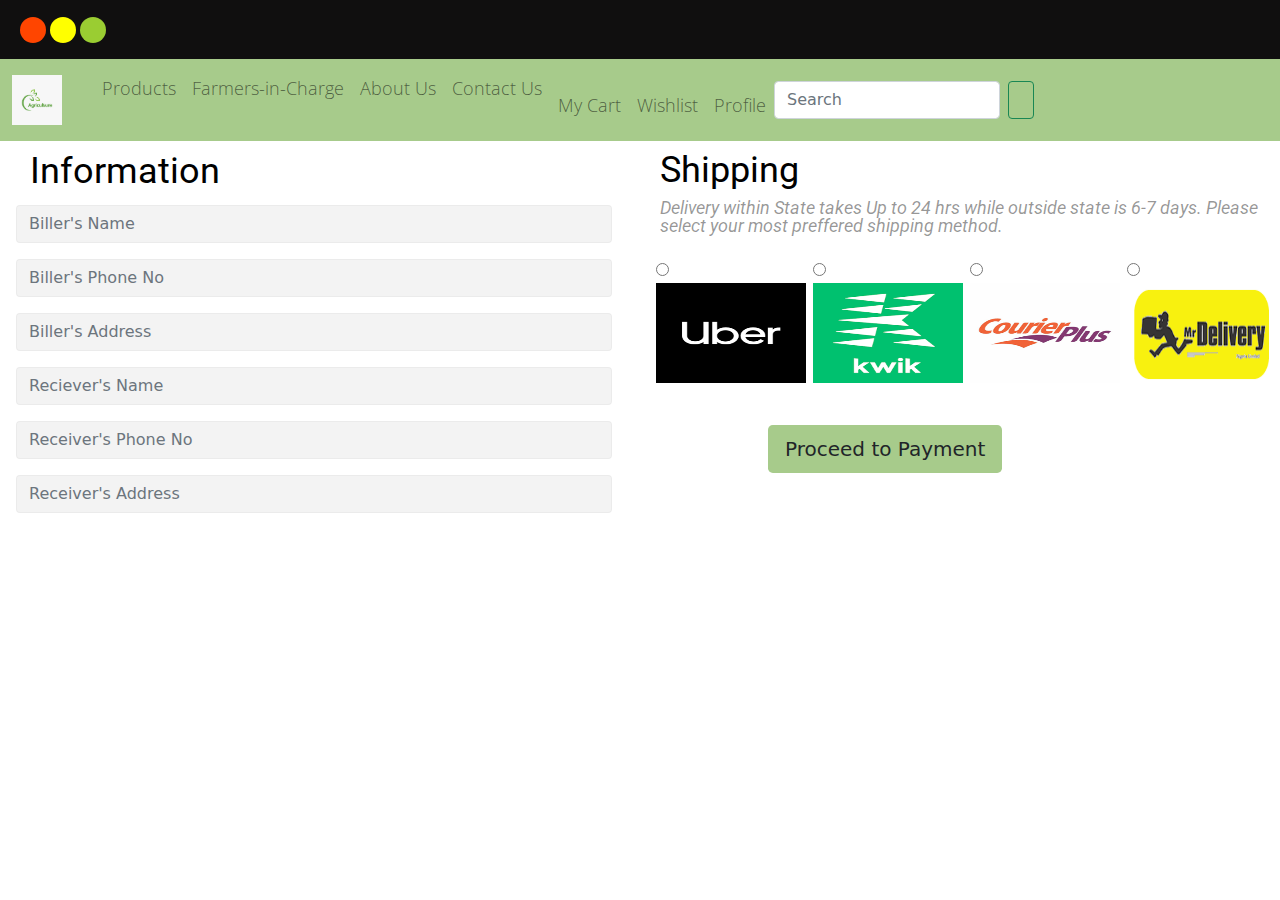
==== checkout.html @ 770b50d5 "Update checkout html" ====
<!DOCTYPE html>
<html lang="en">
<head>
    <meta charset="UTF-8">
    <meta name="viewport" content="width=device-width, initial-scale=1.0">
    <title>Fast and Fresh Vegan Store</title>
    <link rel="stylesheet" href="CSS/style.css">
 <!-- Bootstrap CSS-->
 <link rel="stylesheet" href="CSS/bootstrap.css">
    <!-- Icons -->
    <link rel="stylesheet" href="https://maxst.icons8.com/vue-static/landings/line-awesome/line-awesome/1.3.0/css/line-awesome.min.css">
</head>
<body>
        <header>
            <div class="theme-container">
                <div class="color-container">
                    <div class="red"></div>
                    <div class="yellow"></div>
                    <div class="green"></div>
                </div>
            </div>
<nav class="navbar navbar-expand-lg navbar-light">
  <div class="container-fluid">
    <a class="navbar-brand" href="index.html"> <img src="Images/tomatoe-logo.jpeg" alt="Logo" width="50px" height="50px"></a>
    <button class="navbar-toggler" type="button" data-bs-toggle="collapse" data-bs-target="#navbarNav" aria-controls="navbarNav" aria-expanded="false" aria-label="Toggle navigation">
      <span class="navbar-toggler-icon"></span>
    </button>
    <div class="collapse navbar-collapse" id="navbarNav">
      <ul class="navbar-nav">
        <li class="nav-item">
          <a class="nav-link" href="index.html">
          <i class="las la-home"></i>
          </a>
        </li>
      <li class="nav-item">
          <a class="nav-link" href="products.html">Products</a>
        </li>
  <li class="nav-item">
          <a class="nav-link" href="#">Farmers-in-Charge</a>
        </li>
        <li class="nav-item">
          <a class="nav-link" href="about.html">About Us</a>
        </li>
        <li class="nav-item">
          <a class="nav-link" href="contact.html">Contact Us</a>
        </li>
         <li class="nav-item">
          <a class="nav-link" href="cart.html">
        <i class="las la-shopping-cart"></i>
            My Cart</a>
        </li>
        <li class="nav-item">
          <a class="nav-link " href="#">
          <i class="las la-heart"></i>
          Wishlist
          </a>
        </li>
       <li class="nav-item">
          <a class="nav-link " href="#">
       <i class="las la-user-circle"></i>
       Profile
          </a>
        </li>
      </ul>
     <form class="d-flex">
        <input class="form-control me-2" type="search" placeholder="Search" aria-label="Search">
        <button class="btn btn-outline-success" type="submit">
      <i class="las la-search"></i>
        </button>
      </form>
    </div>
  </div>
</nav> 
            </header>
            <div class="row">
        <div class="col-md-6 customer-info">
            <div class="customer-title">
                <p>Information</p>
            </div>
            <div class="p-3 mt-5">
            <form>
              <div class="mb-3">
                <input type="text" name="name" placeholder="Biller's Name" class="form-control" id="exampleInputName">
                </div>
                <div class="mb-3">
                <input type="tel" name="phone" placeholder="Biller's Phone No" class="form-control" id="exampleInputPhone">
                </div>
                <div class="mb-3">
                <input type="text" name="address" placeholder="Biller's Address" class="form-control" id="exampleInputEmail1">
                </div>
                <div class="mb-3">
                <input type="text" name="receiver-name" placeholder="Reciever's Name" class="form-control" id="exampleInputEmail1">
                </div>
                <div class="mb-3">
                <input type="tel" name="receiver-phone" placeholder="Receiver's Phone No" class="form-control" id="exampleInputEmail1">
                </div>
                <div class="mb-3">
                <input type="text" name="receiver-address" placeholder="Receiver's Address" class="form-control" id="exampleInputEmail1">
                </div>
            </form>
            </div>
        </div>
        <div class="col-md-6 ship-info">
            <div class="ship p-2">
                <h2>Shipping</h2>
                <p>Delivery within State takes Up to  24 hrs while outside state is 6-7 days.
                    Please select your most preffered shipping method.
                </p>
            </div>
            <div class="ship-option">
                <div class="ship-uber">
                    <div>
                        <input type="radio" value="Uber" name="uber" id="uber">
                    </div>
                    <div class="uber">
                        <!-- background image -->
                        <img src="Images/uber.png" alt="Uber">
                    </div>
                </div>
                <div class="ship-kwik">
                    <div>
                        <input type="radio" value="Kwik" name="kwik" id="kwik">
                    </div>
                    <div class="kwik">
                        <!-- background image -->
                        <img src="Images/kwik.png">
                    </div>
                </div>
                <div class="ship-courier">
                    <div>
                        <input type="radio" value="Courier" name="courier" id="courier">
                    </div>
                    <div class="courier">
                        <!-- background image -->
                        <img src="Images/courier.png">
                    </div>
                </div>
                <div class="ship-mr">
                    <div>
                        <input type="radio" value="Mr Delivery" name="mr" id="mrDelivery">
                    </div>
                    <div class="mr">
                        <!-- background image -->
                        <img src="Images/delivery.png">
                    </div>
                </div>
            </div>
            <div class="proceed p-3 ml-5 mr-3 mt-3 mb-3">
                    <a href="payments.html" role="button" class="btn btn-lg">Proceed to Payment</a>
            </div>
        </div>
        </div>
</body>        
</html>
---- CSS/style.css ----
@import url('https://fonts.googleapis.com/css2?family=Open+Sans:ital@0;1&family=Roboto:ital,wght@0,300;1,100&display=swap');

.theme-container {
  width: 100%;
  height: 59px;
  background: #100F0F;
}
.color-container {
  display: flex;
  position: absolute;
  width: 85px;
  height: 18px;
  top: 15px;
  left: 18px;
}
.red {
    background-color: orangered;
    width: 9px;
    height: 2px;
    border-radius: 15px;
    padding: 13px;
    margin: 2px;
}
.yellow {
    background-color: yellow;
    width: 9px;
    height: 2px;
    border-radius: 15px;
    padding: 13px;
    margin: 2px;
}
.green {
    width: 9px;
    height: 2px;
    border-radius: 15px;
    padding: 13px;
    margin: 2px;
    background-color: yellowgreen;
}
.navbar {
  background: #A7CB8B;
}
.nav-link {
    font-family: 'Open Sans', Sans-Serif;
    font-style: normal;
    font-weight: 300;
    font-size: 18px;
    color: rgba(0, 0, 0, 0.8);
}
i {
  font-size: 33px;
}
.bg-image {
  height: 90vh;
  background: rgba(30, 30, 30, 0.35) url(../Images/tomato-field2.jpg);
    background-repeat: no-repeat;
    background-size: cover;
}
.stay {
  position: relative;
  top: 25%;
  left: 5%;
  max-width: 486px;
  height: 140px;
}
.stay h2 {
    font-family: 'Open Sans', Sans-Serif;
    font-weight: 500;
    font-style: normal;
    font-size: 48px;
    line-height: 65px;
    color: #FFFFFF;
}
.global {
    position: relative;
    max-width: 589px;
    height: 147px;
    top: 60%
    left: 5%;
    margin-top: 70px;
}
.global p {
    font-family: 'Open Sans', Sans-Serif;
    font-style: normal;
    font-weight: 600;
    font-size: 18px;
    line-height: 25px;
    color: #FFFFFF;
}
.more {
    position: relative;
    top: 90%;
    left: 15%;
    background: #CB6C04;
    border-radius: 20px;
    max-width: 260px;
    height: 52.16px;
    margin-top: 100px;
    text-align: center;
}
.more a {
    font-family: 'Roboto', Sans-Serif;
    font-style: normal;
    font-weight: normal;
    font-size: 30px;
    line-height: 35px;
    color: #FFFFFF;
}
.welcome {
  width: 100%;
  height: 98px;
  margin-bottom: 50px;
}
.welcome p {
    font-family: 'Open Sans', Sans-Serif;
    font-style: normal;
    font-weight: 300;
    font-size: 1.5em;
    line-height: 49px;
    text-align: center;
    color: #23241F;
}
.tomatoe-icon {
    display: flex;
    justify-content: space-around;
    align-items: center;
    flex-direction: column;
    height: 185px;
    background: #FFFFFF;
    border: 3px solid #CB6C04;
}
.tomatoe-icon img, .groundnut-icon img {
    width: 100px;
    height: 100px;
}
.tomatoe-icon .buy, .groundnut-icon .buy {
    font-family: 'Roboto', Sans-Serif;
    font-style: normal;
    font-weight: normal;
    font-size: 24px;
    line-height: 28px;
    text-align: center;
    color: #FFFFFF;
    background: #100F0F;
}
.groundnut-icon {
    display: flex;
    justify-content: space-around;
    align-items: center;
    flex-direction: column;
    height: 185px;
    background: #FFFFFF;
    border: 3px solid #FFFFFF;
}

/* Product page styling*/
.col-md-4 img {
  width: 100%;
  height: 300px;
}
.t-bunch img {
  width: 100%;
}
.t-title, .t-text {
  display: flex;
  justify-content: center;
  align-items: center;
  margin: 20px;
}
.t-title h3 {
    font-family: 'Roboto', Sans-Serif;
    font-style: normal;
    font-weight: normal;
    font-size: 36px;
    line-height: 42px;
    color: #000000;
}
.t-text p {
    font-family: 'Roboto', Sans-Serif;
    font-style: normal;
    font-weight: normal;
    font-size: 16px;
    line-height: 23px;
    color: #000000;
    text-align: justify;
}
.t-black {
  position: absolute;
  width: 330px;
  height: 40px;
  margin-left: 15px;
  background: #23241F;
}
.quantity {
  position: absolute;
  top: 19px;
  left: 100px;
}
.quantity h3 {
    font-family: 'Roboto', Sans-Serif;
    font-style: normal;
    font-weight: normal;
    font-size: 24px;
    line-height: 1px;
    text-align: center;
    color: #FFFFFF;
}
.down {
    position: absolute;
    left: 85%;
    right: 25%;
    top: 31%;
    bottom: 34.56%;
    background: rgba(255, 255, 255, 0.54);
}
div.down div.coll, .down1 div.coll {
    background-color: #FFFFFF;
    display: none;
    overflow: hidden;
} 
div.coll div.kilo div.kilo-title {
    position: absolute;
    width: 104px;
    height: 19px;
    left: -280px;
    top: 30px;
}
div.kilo-title h3 {
    font-family: 'Roboto', Sans-Serif;
    font-style: normal;
    font-weight: normal;
    font-size: 18px;
    line-height: 21px;
    text-align: center;
    color: #000000;
}
.kilo-bg div {
  position: absolute;
  display: flex;
  flex-direction: row;
  top: 84px;
  left: -280px;
}
div.basket div.basket-title {
    position: absolute;
    width: 84px;
    height: 19px;
    left: -95px;
    top: 30px;
}
div.basket div.basket-title h3 {
    font-family: 'Roboto', Sans-Serif;
    font-style: normal;
    font-weight: normal;
    font-size: 18px;
    line-height: 21px;
    text-align: center;
    color: rgba(0, 0, 0, 0.33);
} 
.basket-bg div {
    position: absolute;
    display: flex;
    flex-direction: row;
    left: -95px;
    top: 84px;
}
.t-black2 {
  position: absolute;
  width: 330px;
  height: 40px;
  margin-top: 50px;
  margin-left: 15px;
  background: #23241F;
}
.h {
  border: 1.5px solid black;
}
div.t-black2 div.inform {
    position: absolute;
    left: 90px;
    top: 19px;
} 
div.t-black2 div.inform h3 {
    font-family: 'Roboto', Sans-Serif;
    font-style: normal;
    font-weight: normal;
    font-size: 24px;
    line-height: 1px;
    text-align: center;
    color: #FFFFFF;
}
div.t-black2 div.down1 {
    position: absolute;
    left: 85%;
    right: 25%;
    top: 31%;
    bottom: 34.56%;
    background: rgba(255, 255, 255, 0.54);
}
div.coll form div.amount {
    position: absolute;
    width: 127px;
    height: 26px;
    left: -45px;
    top: 198px;
}
div.coll form div.total {
    position: absolute;
    width: 27px;
    height: 26px;
    left: 5px;
    top: 228px;
}
div.amount p {
    font-family: 'Roboto', Sans-Serif;
    font-style: normal;
    font-weight: normal;
    font-size: 18px;
    line-height: 21px;
    color: #000000;
} 
div.down1 div.coll form label {
    position: absolute;
    left: -280px;
    top: 38px;
    font-family: 'Roboto', Sans-Serif;
    font-style: normal;
    font-weight: normal;
    font-size: 18px;
    line-height: 21px;
    text-align: center;
    color: #000000;
}
div.down1 div.coll form label.label2 {
  top: 110px
}
div.down1 div.coll form input.margin {
    position: absolute;
    max-width: 356px;
    height: 30px;
    left: -280px;
    top: 65px;
    background: rgba(196, 196, 196, 0.5);
    border-radius: 15px;
    border: none;
}
div.down1 div.coll form input.input2 {
    top: 140px;
}
div.down1 div.coll form a{
    position: absolute;
    width: 243px;
    height: 40px;
    left: -209px;
    top: 274px;
    background: #A7CB8B;
    border-radius: 15px;
}

/* Checkout Page */
.customer-title {
    position: absolute;
    left: 30px;
    top: 150px;
}
.customer-title p {
    font-family: 'Roboto', Sans-Serif;
    font-style: normal;
    font-weight: normal;
    font-size: 36px;
    line-height: 42px;
    text-align: center;
    color: #000000;
}
.customer-info form input {
    background: rgba(208, 208, 208, 0.26);
    border: 1px solid rgba(210, 210, 210, 0.25);
}
.ship-option {
  display: flex;
  flex-direction: row;
  justify-content: space-around;
}
.ship h2 {
    font-family: 'Roboto', Sans-Serif;
    font-style: normal;
    font-weight: normal;
    font-size: 36px;
    line-height: 42px;
    text-align: left;
    color: #000000;
}
.ship p {
    font-family: 'Roboto', Sans-Serif;
    font-style: italic;
    font-weight: normal;
    font-size: 18px;
    line-height: 18px;
    color: rgba(0, 0, 0, 0.41);
}
.uber, .kwik, .courier, .mr {
    width: 150px;
    height: 110px;
}
.uber img, .kwik img, .courier img, .mr img {
  width: 100%;
  height: 100px;
}
.proceed {
  margin-left: 100px;
}
.proceed a {
  background-color: #A7CB8B;
}
@media only screen and (max-width: 620px) {
.ship-option {
  flex-wrap: wrap;
}
  
}
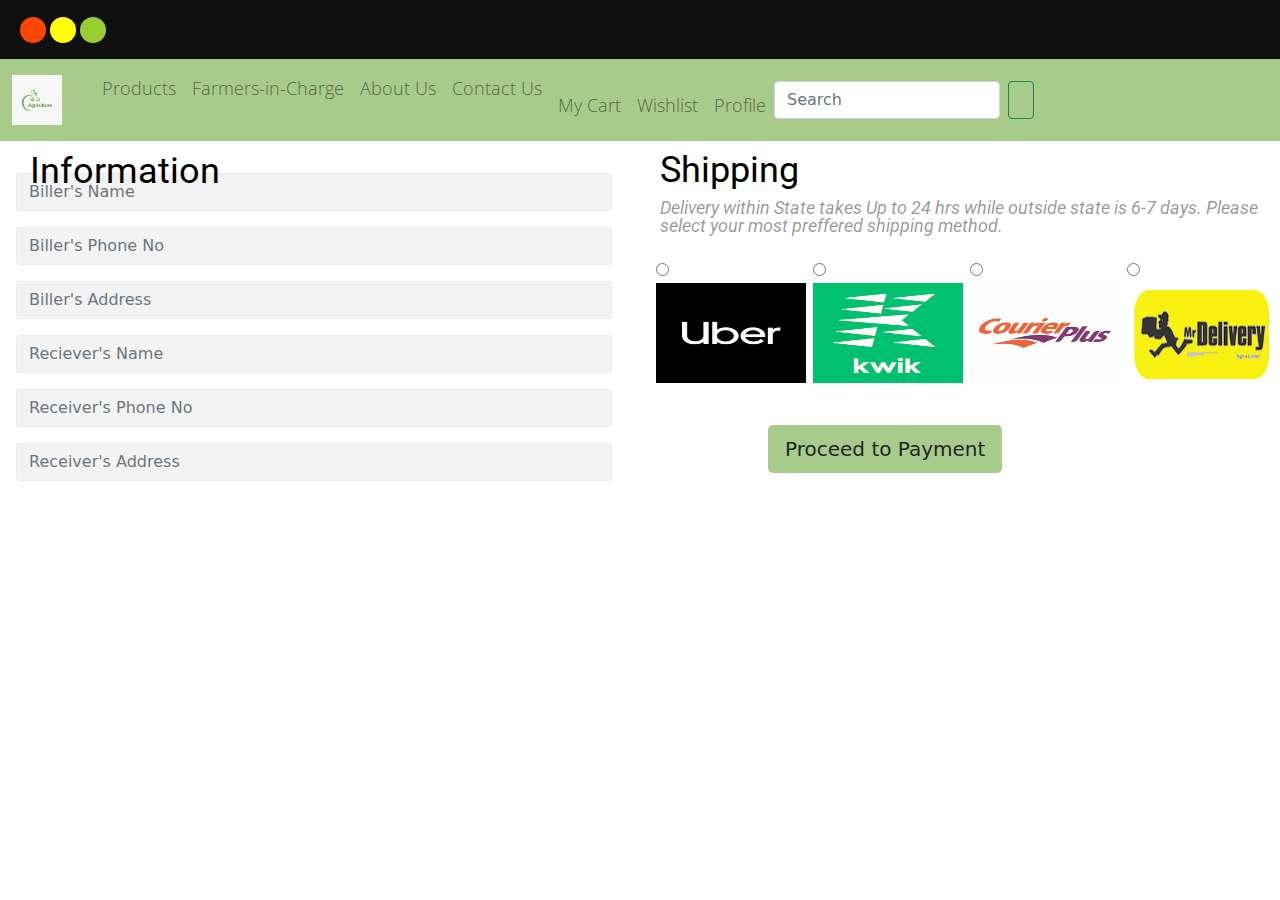
==== commit a48db5fd: "Update checkout.html" ====
--- a/checkout.html
+++ b/checkout.html
@@ -77,25 +77,25 @@
             <div class="customer-title">
                 <p>Information</p>
             </div>
-            <div class="p-3 mt-5">
-            <form>
+            <div class="p-3 mt-3">
+            <form id="checkForm" name="checkForm" method="post">
               <div class="mb-3">
-                <input type="text" name="name" placeholder="Biller's Name" class="form-control" id="exampleInputName">
+                <input type="text" name="name" placeholder="Biller's Name" class="form-control" id="exampleInputName" data-message="Biller's name cannot be empty" required>
                 </div>
                 <div class="mb-3">
-                <input type="tel" name="phone" placeholder="Biller's Phone No" class="form-control" id="exampleInputPhone">
+                <input type="tel" name="phone" placeholder="Biller's Phone No" class="form-control" id="exampleInputPhone"  data-message="Biller's phone number cannot be empty" required>
                 </div>
                 <div class="mb-3">
-                <input type="text" name="address" placeholder="Biller's Address" class="form-control" id="exampleInputEmail1">
+                <input type="text" name="address" placeholder="Biller's Address" class="form-control" id="exampleInputEmail1" data-message="Biller's address needs to be filled" required>
                 </div>
                 <div class="mb-3">
-                <input type="text" name="receiver-name" placeholder="Reciever's Name" class="form-control" id="exampleInputEmail1">
+                <input type="text" name="receiver-name" placeholder="Reciever's Name" class="form-control" id="exampleInputEmail2"  data-message="Receiver's name can't be empty" required>
                 </div>
                 <div class="mb-3">
-                <input type="tel" name="receiver-phone" placeholder="Receiver's Phone No" class="form-control" id="exampleInputEmail1">
+                <input type="tel" name="receiver-phone" placeholder="Receiver's Phone No" class="form-control" id="exampleInputPassword"  data-message="Receiver's phone number can't be empty" required>
                 </div>
                 <div class="mb-3">
-                <input type="text" name="receiver-address" placeholder="Receiver's Address" class="form-control" id="exampleInputEmail1">
+                <input type="text" name="receiver-address" placeholder="Receiver's Address" class="form-control" id="exampleInputEmail3"  data-message="Receiver's Address can't be empty" required>
                 </div>
             </form>
             </div>
@@ -146,9 +146,11 @@
                 </div>
             </div>
             <div class="proceed p-3 ml-5 mr-3 mt-3 mb-3">
-                    <a href="payments.html" role="button" class="btn btn-lg">Proceed to Payment</a>
+                    <a href="payments.html" role="button" class="btn btn-lg" id="proceed">Proceed to Payment</a>
             </div>
         </div>
         </div>
+        <script src="JS/bootstrap.js"></script>
+        <script src="JS/checkForm.js"></script>
 </body>        
 </html>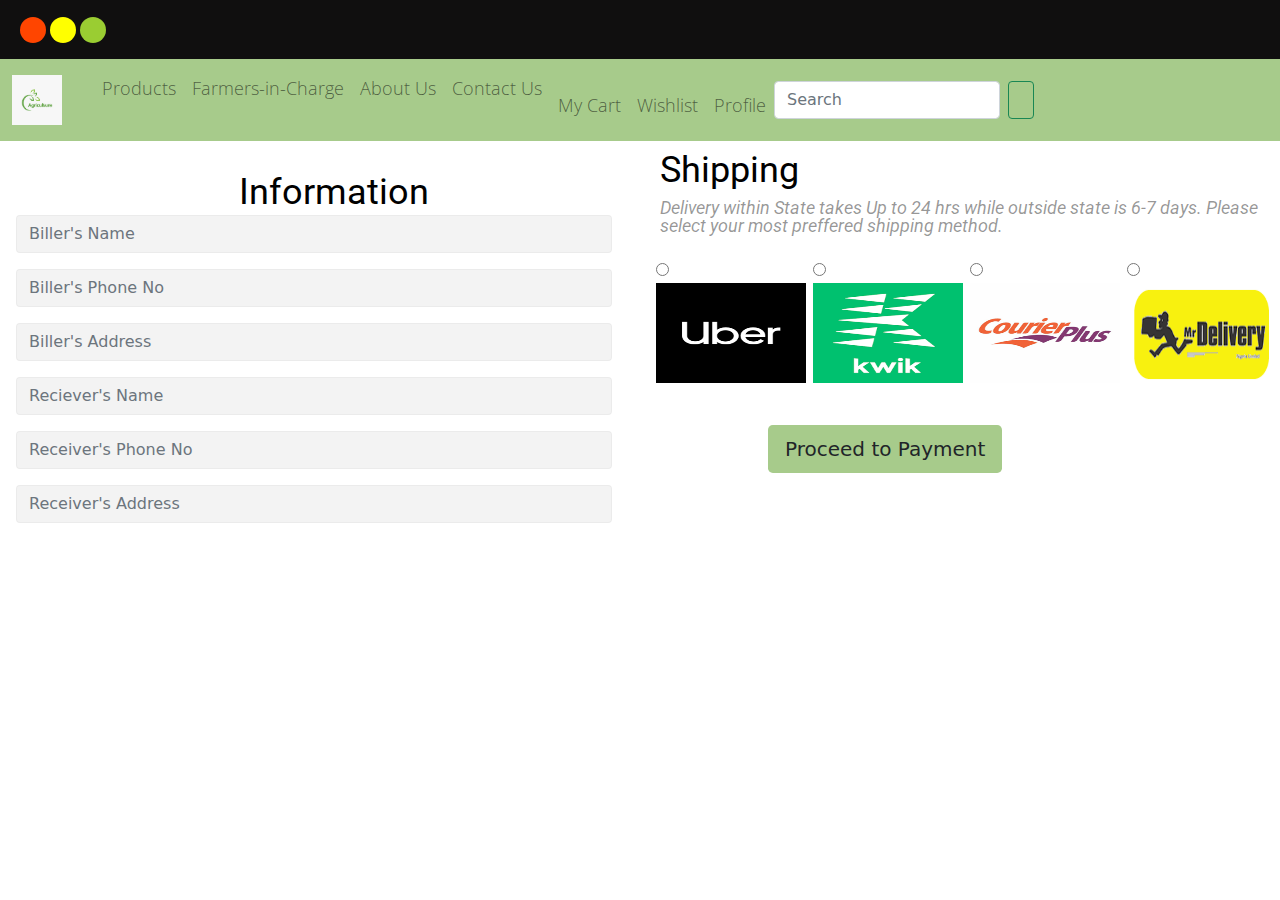
==== commit 650ebced: "Added cart.html" ====
--- a/checkout.html
+++ b/checkout.html
@@ -110,7 +110,7 @@
             <div class="ship-option">
                 <div class="ship-uber">
                     <div>
-                        <input type="radio" value="Uber" name="uber" id="uber">
+                        <input type="radio" data-size="Uber" name="uber" id="uber">
                     </div>
                     <div class="uber">
                         <!-- background image -->
@@ -119,7 +119,7 @@
                 </div>
                 <div class="ship-kwik">
                     <div>
-                        <input type="radio" value="Kwik" name="kwik" id="kwik">
+                        <input type="radio" data-size="Kwik" name="kwik" id="kwik">
                     </div>
                     <div class="kwik">
                         <!-- background image -->
@@ -128,7 +128,7 @@
                 </div>
                 <div class="ship-courier">
                     <div>
-                        <input type="radio" value="Courier" name="courier" id="courier">
+                        <input type="radio" data-size="Courier" name="courier" id="courier">
                     </div>
                     <div class="courier">
                         <!-- background image -->
@@ -137,7 +137,7 @@
                 </div>
                 <div class="ship-mr">
                     <div>
-                        <input type="radio" value="Mr Delivery" name="mr" id="mrDelivery">
+                        <input type="radio" data-size="Mr Delivery" name="mr" id="mrDelivery">
                     </div>
                     <div class="mr">
                         <!-- background image -->
@@ -152,5 +152,6 @@
         </div>
         <script src="JS/bootstrap.js"></script>
         <script src="JS/checkForm.js"></script>
+        <script src="JS/getShip.js"></script>
 </body>        
 </html>--- a/CSS/style.css
+++ b/CSS/style.css
@@ -52,7 +52,7 @@
 }
 .bg-image {
   height: 90vh;
-  background: rgba(30, 30, 30, 0.35) url(../Images/tomato-field2.jpg);
+  background: rgba(30, 30, 30, 0.35) url(../Images/field-tomato.jpg);
     background-repeat: no-repeat;
     background-size: cover;
 }
@@ -336,12 +336,12 @@
 }
 div.down1 div.coll form input.margin {
     position: absolute;
-    max-width: 356px;
+    width: 336px;
     height: 30px;
     left: -280px;
     top: 65px;
     background: rgba(196, 196, 196, 0.5);
-    border-radius: 15px;
+    border-radius: 10px;
     border: none;
 }
 div.down1 div.coll form input.input2 {
@@ -349,19 +349,33 @@
 }
 div.down1 div.coll form a{
     position: absolute;
-    width: 243px;
+    width: 200px;
     height: 40px;
     left: -209px;
     top: 274px;
     background: #A7CB8B;
     border-radius: 15px;
 }
-
+#addCart {
+  position: absolute;
+  width: 110px;
+  height: 40px;
+  left: -109px;
+  top: 274px;
+    background: #A7CB8B;
+    border-radius: 15px;
+}
+.buttons {
+  display: flex;
+  flex-direction: row;
+  justify-content: space-around;
+  
+}
 /* Checkout Page */
 .customer-title {
-    position: absolute;
-    left: 30px;
-    top: 150px;
+    position: relative;
+    left: 20px;
+    top: 30px;
 }
 .customer-title p {
     font-family: 'Roboto', Sans-Serif;
@@ -412,6 +426,34 @@
 .proceed a {
   background-color: #A7CB8B;
 }
+
+/* Cart page styling*/
+.container-fluid.cart-con {
+  width: 100%;
+  height: 80vh;
+  background: rgba(30, 30, 30, 0.35) url(../Images/cart.jpeg);
+  background-repeat: no-repeat;
+  background-size: cover;
+}
+.cart-con {
+  display: flex;
+  justify-content: center;
+  align-items: center;
+}
+.cart-text {
+font-family: 'Roboto', Sans-Serif;
+    font-style: normal;
+    font-weight: normal;
+    font-size: 36px;
+    line-height: 42px;
+    text-align: center;
+    color: #FFFFFF;
+}
+
+
+
+
+
 @media only screen and (max-width: 620px) {
 .ship-option {
   flex-wrap: wrap;
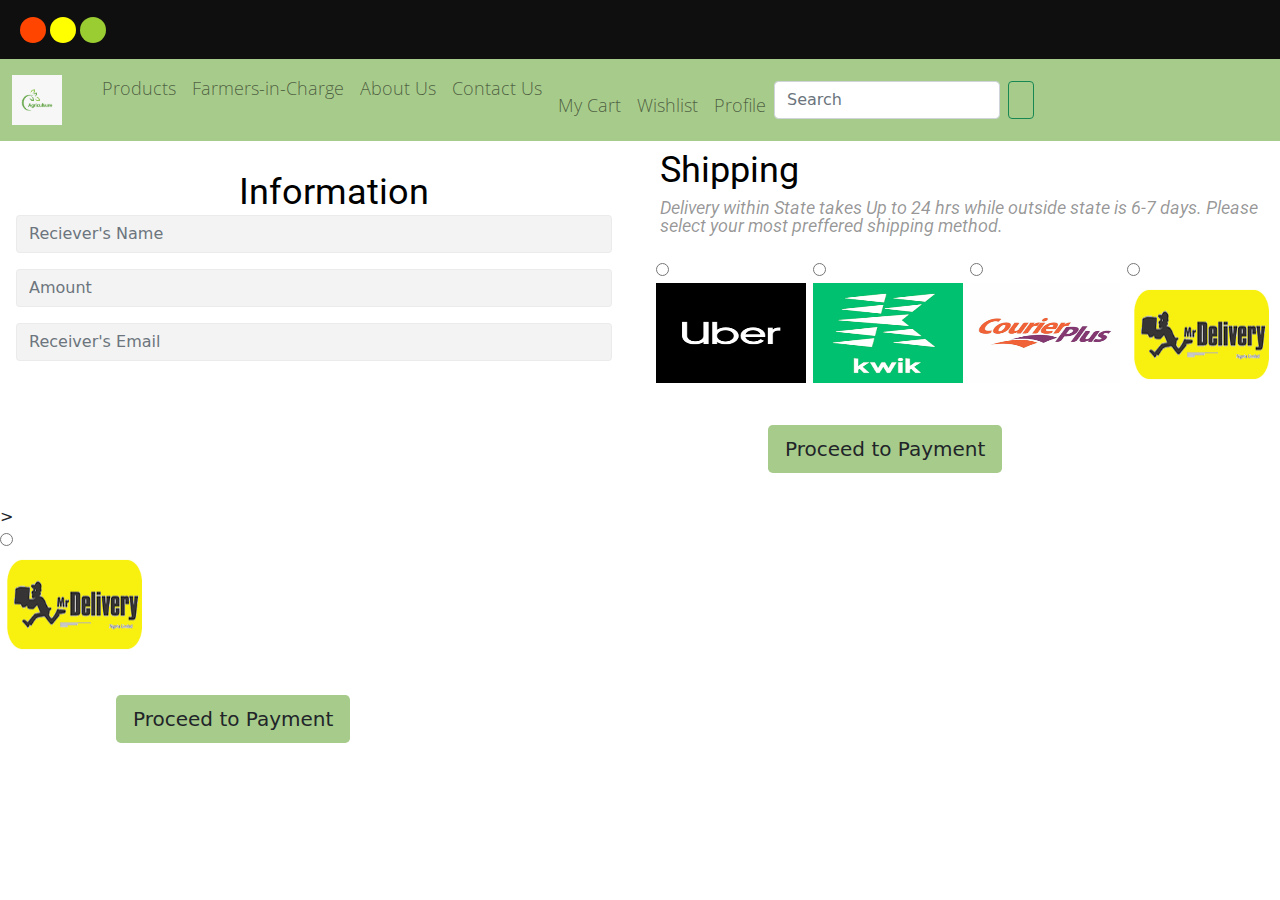
==== commit a937f02e: "New fix" ====
--- a/checkout.html
+++ b/checkout.html
@@ -78,24 +78,15 @@
                 <p>Information</p>
             </div>
             <div class="p-3 mt-3">
-            <form id="checkForm" name="checkForm" method="post">
-              <div class="mb-3">
-                <input type="text" name="name" placeholder="Biller's Name" class="form-control" id="exampleInputName" data-message="Biller's name cannot be empty" required>
-                </div>
-                <div class="mb-3">
-                <input type="tel" name="phone" placeholder="Biller's Phone No" class="form-control" id="exampleInputPhone"  data-message="Biller's phone number cannot be empty" required>
-                </div>
-                <div class="mb-3">
-                <input type="text" name="address" placeholder="Biller's Address" class="form-control" id="exampleInputEmail1" data-message="Biller's address needs to be filled" required>
-                </div>
+            <form id="checkForm" name="checkForm" method="pos">
                 <div class="mb-3">
                 <input type="text" name="receiver-name" placeholder="Reciever's Name" class="form-control" id="exampleInputEmail2"  data-message="Receiver's name can't be empty" required>
                 </div>
                 <div class="mb-3">
-                <input type="tel" name="receiver-phone" placeholder="Receiver's Phone No" class="form-control" id="exampleInputPassword"  data-message="Receiver's phone number can't be empty" required>
+                <input type="text" name="receiver-amount" placeholder="Amount" class="form-control" id="exampleInputPassword"  data-message="Amount can't be empty" required>
                 </div>
                 <div class="mb-3">
-                <input type="text" name="receiver-address" placeholder="Receiver's Address" class="form-control" id="exampleInputEmail3"  data-message="Receiver's Address can't be empty" required>
+                <input type="email" name="receiver-email" placeholder="Receiver's Email" class="form-control" id="exampleInputEmail3"  data-message="Receiver's Email can't be empty" required>
                 </div>
             </form>
             </div>
@@ -152,6 +143,25 @@
         </div>
         <script src="JS/bootstrap.js"></script>
         <script src="JS/checkForm.js"></script>
+        <script src="JS/pay.js"></script>
+</body>        
+</html>>
+                    <div>
+                        <input type="radio" data-size="Mr Delivery" name="mr" id="mrDelivery">
+                    </div>
+                    <div class="mr">
+                        <!-- background image -->
+                        <img src="Images/delivery.png">
+                    </div>
+                </div>
+            </div>
+            <div class="proceed p-3 ml-5 mr-3 mt-3 mb-3">
+                    <a href="payments.html" role="button" class="btn btn-lg" id="proceed">Proceed to Payment</a>
+            </div>
+        </div>
+        </div>
+        <script src="JS/bootstrap.js"></script>
+        <script src="JS/checkForm.js"></script>
         <script src="JS/getShip.js"></script>
 </body>        
 </html>